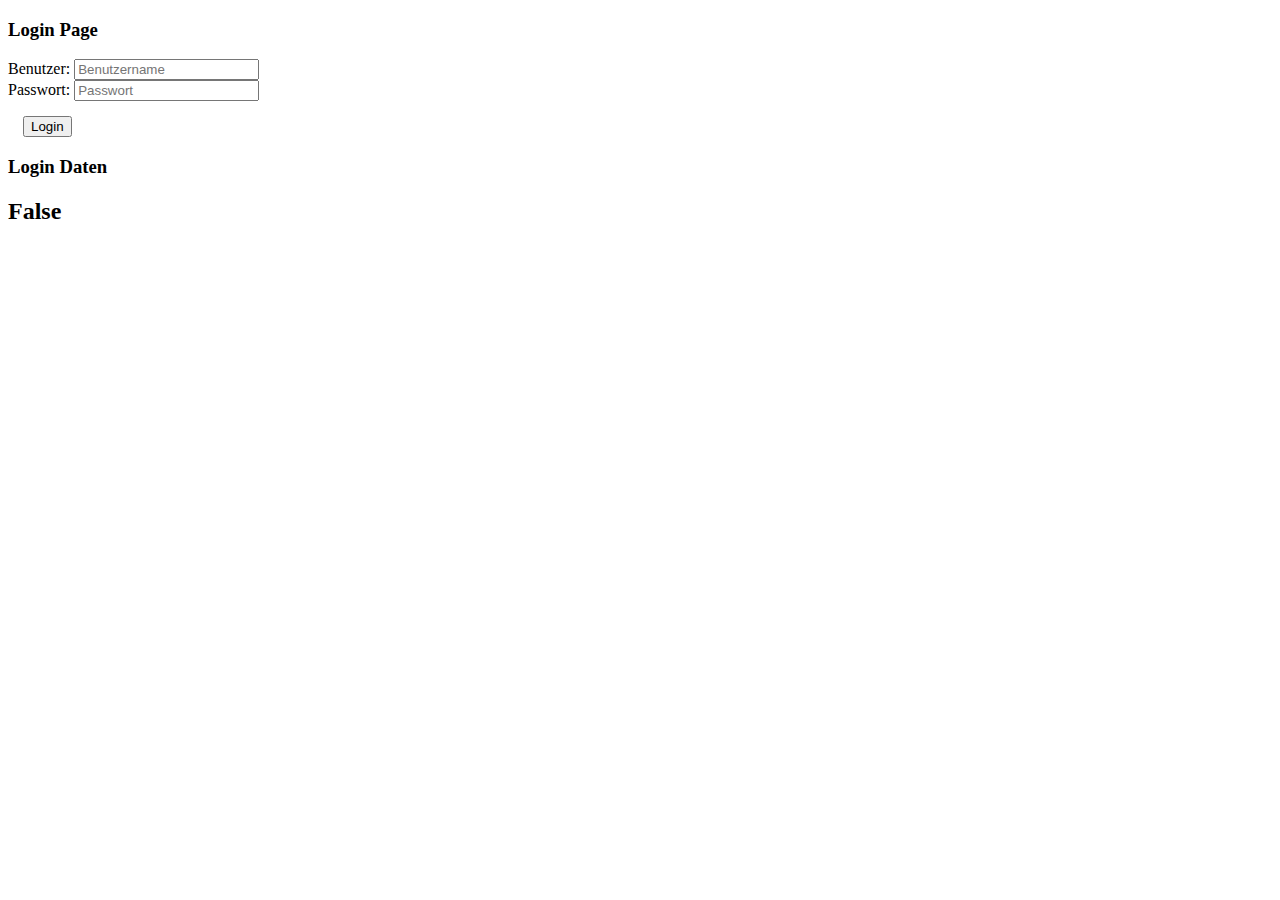
==== Health-Box-Ausgabe/templates/index.html @ 9cffbf1f "Erstellen des Python Programms" ====
<!DOCTYPE html>
<html lang="de">
<head>
  <meta charset="utf-8">
  <title>BMI Rechner</title>
  <link href="https://cdn.jsdelivr.net/npm/bootstrap@5.0.0-beta2/dist/css/bootstrap.min.css" rel="stylesheet" integrity="sha384-BmbxuPwQa2lc/FVzBcNJ7UAyJxM6wuqIj61tLrc4wSX0szH/Ev+nYRRuWlolflfl" crossorigin="anonymous">
  <script>
      function send_json() {
        function requestListener () {
            // this.responseText ... Nachricht des Servers
            // JSON.parse konvertiert den String in ein JavaScript Objekt
            obj = JSON.parse(this.responseText)
            // Der Server hat das Ergebnis der Berechnung im JSON im Attribut
            //  result codiert. Dies wird im HTML Element mit der id "result"
            //  dargestellt.
            document.getElementById("result").innerHTML = obj.result;
        }
        // Erzeugen einer Instanz der Klasse XMLHttpRequest
        let xhr = new XMLHttpRequest();
        // Bei Eintreffen einer Servernachricht soll die
        //  Methode  requestListener abgearbeitet werden
        xhr.addEventListener("load", requestListener);
        // Auslesen des Werts in dem Eingabefeld mit der id height_cm
        let user = document.getElementById("user").value;
        // Auslesen des Werts in dem Eingabefeld mit der id weight_kg
        let password = document.getElementById("password").value;
        // Erzeugen eines "leeren" Objekts
        let obj = {};
        // Hinzufügen des Attributs height_cm zum Objekt
        obj.user = user;
        // Hinzufügen des Attributs weight_kg zum Objekt
        obj.password = password;
        // Vorbereiten zum Abschicken
        xhr.open('POST', 'api/login');
        // MIME-Type setzen
        xhr.setRequestHeader('Content-Type', 'application/json');
        // Daten absenden
        xhr.send(JSON.stringify(obj));
    }
  </script>
</head>
<body>
  <div class="container">
    <div class="row">
        <div class="col-md-12">
            <h3 class="jumbotron text-center">Login Page</h3>
        </div>
    </div>
    <div class="row">
        <div class="col-md-6">
            <label for="user">Benutzer:</label>
            <input type="" id="user"
              placeholder="Benutzername" class="form-control">
        </div>
        <div class="col-md-6">
            <label for="password">Passwort:</label>
            <input type="password"
            id="password"
            placeholder="Passwort" class="form-control">
        </div>
    </div>
    <div class="row" style="margin: 15px;">
        <button type="button" onclick="send_json()" class="btn btn-primary btn-lg btn-block">Login</button>
    </div>
    <div class="row">
        <div class="well text-center">
            <h3 class="text-muted">Login Daten</h3>
            <h2><span class="label" id="result">False</span></h2>
        </div>
    </div>
  </div>

  <script src="https://cdn.jsdelivr.net/npm/bootstrap@5.0.0-beta2/dist/js/bootstrap.bundle.min.js" integrity="sha384-b5kHyXgcpbZJO/tY9Ul7kGkf1S0CWuKcCD38l8YkeH8z8QjE0GmW1gYU5S9FOnJ0" crossorigin="anonymous"></script>

</body>
</html>
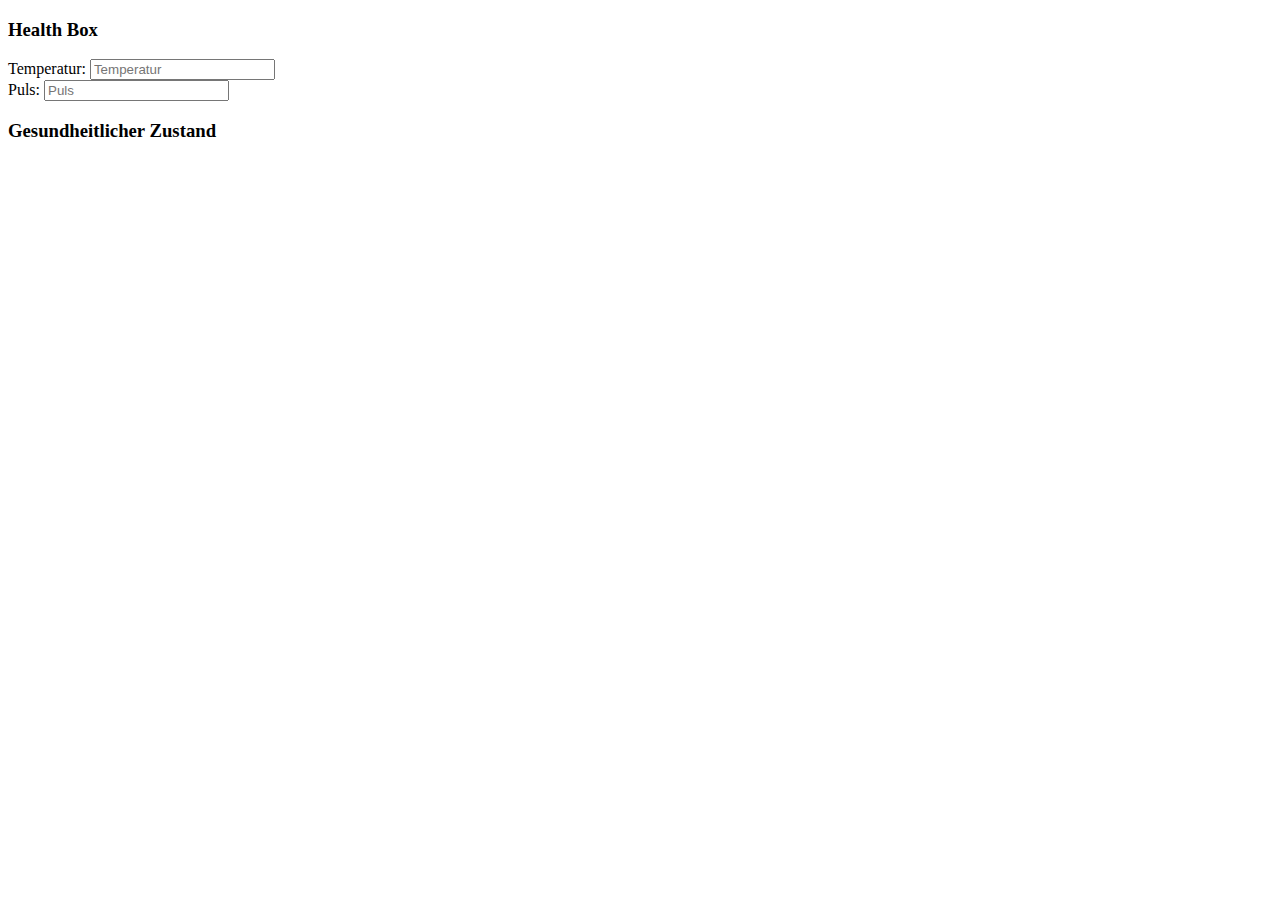
==== commit c7ea2eff: "Oberfläche" ====
--- a/Health-Box-Ausgabe/templates/index.html
+++ b/Health-Box-Ausgabe/templates/index.html
@@ -2,7 +2,7 @@
 <html lang="de">
 <head>
   <meta charset="utf-8">
-  <title>BMI Rechner</title>
+  <title>Health-Box</title>
   <link href="https://cdn.jsdelivr.net/npm/bootstrap@5.0.0-beta2/dist/css/bootstrap.min.css" rel="stylesheet" integrity="sha384-BmbxuPwQa2lc/FVzBcNJ7UAyJxM6wuqIj61tLrc4wSX0szH/Ev+nYRRuWlolflfl" crossorigin="anonymous">
   <script>
       function send_json() {
@@ -21,17 +21,17 @@
         //  Methode  requestListener abgearbeitet werden
         xhr.addEventListener("load", requestListener);
         // Auslesen des Werts in dem Eingabefeld mit der id height_cm
-        let user = document.getElementById("user").value;
+        let temp = document.getElementById("temp").value;
         // Auslesen des Werts in dem Eingabefeld mit der id weight_kg
-        let password = document.getElementById("password").value;
+        let puls = document.getElementById("puls").value;
         // Erzeugen eines "leeren" Objekts
         let obj = {};
         // Hinzufügen des Attributs height_cm zum Objekt
-        obj.user = user;
+        obj.temp = temp;
         // Hinzufügen des Attributs weight_kg zum Objekt
-        obj.password = password;
+        obj.puls = puls;
         // Vorbereiten zum Abschicken
-        xhr.open('POST', 'api/login');
+        xhr.open('POST', 'api/health-box');
         // MIME-Type setzen
         xhr.setRequestHeader('Content-Type', 'application/json');
         // Daten absenden
@@ -43,29 +43,29 @@
   <div class="container">
     <div class="row">
         <div class="col-md-12">
-            <h3 class="jumbotron text-center">Login Page</h3>
+            <h3 class="jumbotron text-center">Health Box</h3>
         </div>
     </div>
     <div class="row">
         <div class="col-md-6">
-            <label for="user">Benutzer:</label>
-            <input type="" id="user"
-              placeholder="Benutzername" class="form-control">
+            <label for="temp">Temperatur:</label>
+            <input type="" id="temp"
+              placeholder="Temperatur" class="form-control">
         </div>
         <div class="col-md-6">
-            <label for="password">Passwort:</label>
-            <input type="password"
-            id="password"
-            placeholder="Passwort" class="form-control">
+            <label for="puls">Puls:</label>
+            <input type="Puls:"
+            id="puls"
+            placeholder="Puls" class="form-control">
         </div>
     </div>
     <div class="row" style="margin: 15px;">
-        <button type="button" onclick="send_json()" class="btn btn-primary btn-lg btn-block">Login</button>
+
     </div>
     <div class="row">
         <div class="well text-center">
-            <h3 class="text-muted">Login Daten</h3>
-            <h2><span class="label" id="result">False</span></h2>
+            <h3 class="text-muted">Gesundheitlicher Zustand</h3>
+            <h2><span class="label" id="result"></span></h2>
         </div>
     </div>
   </div>
